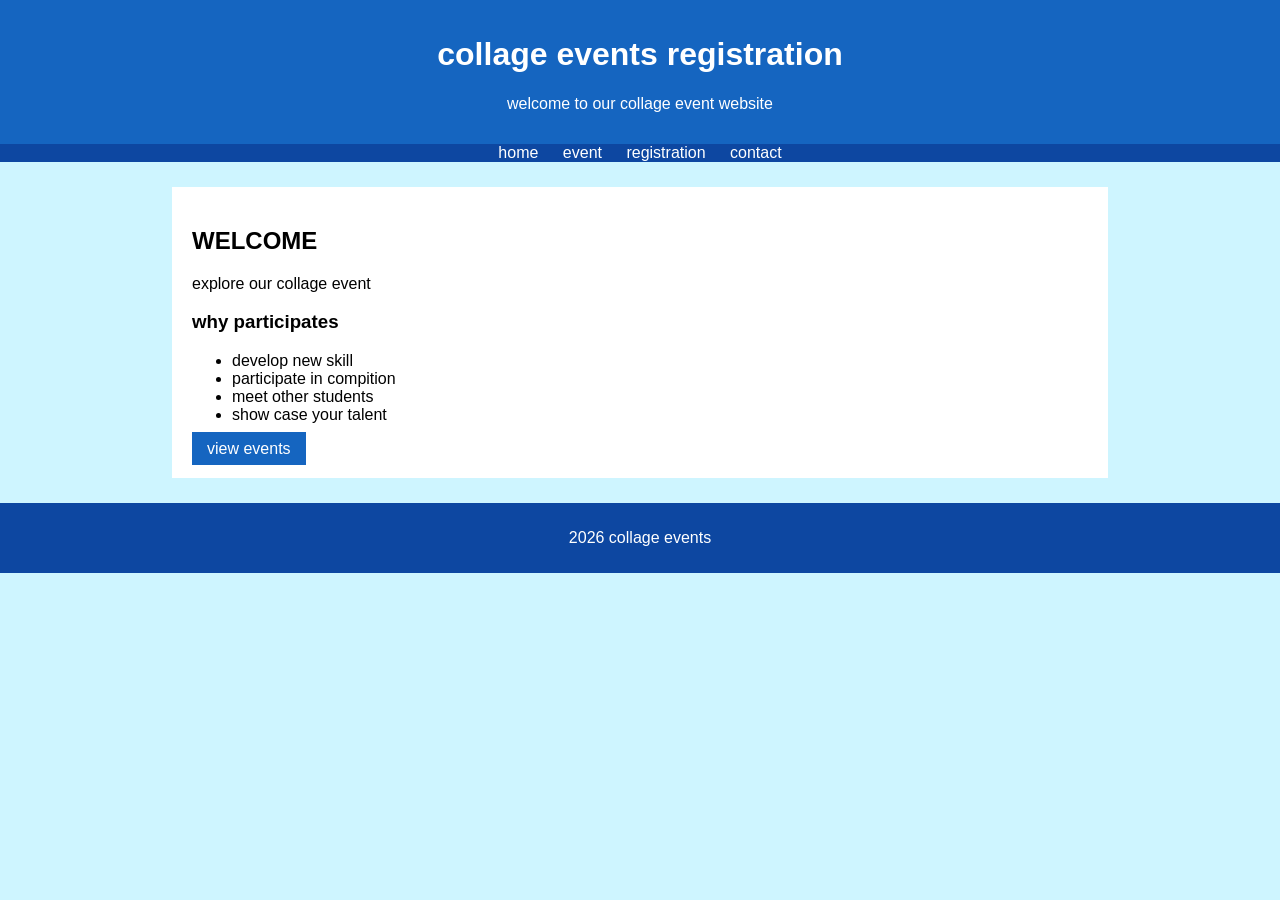
==== index.html @ 5c467392 "Add files via upload" ====
<!doctype html>
<html>
    <head>
        <title>
            collage events
        </title>
        <link rel="stylesheet" href="style.css">
    </head>
    <body>
        <header>
            <h1>collage events registration</h1>
            <p>welcome to our collage event website</p>
        </header>
        <nav>
            <a href="index.html">home</a>
            <a href="event.html">event</a>
            <a href="registration">registration</a>
            <a href="contact.html">contact</a>
        </nav>
        <div class="content">
            <h2>WELCOME</h2>
            <p>explore our collage event</p>
            <h3>why participates</h3>
            <ul>
                <li>develop new skill</li>
                <li>participate in compition </li>
                <li>meet other students</li>
                <li>show case your talent</li>
            </ul>
            <a class="button" href="event.html">view events</a>
        </div>
        <footer>
            <p>2026 collage events</p>
        </footer>
    </body>
</html>
---- style.css ----
body
{
    margin:0;
    font-family:arial;
    background-color:#cef5ff;
}
header{
    text-align:center;
    background-color:#1565c0;
    color:white;
    padding:15px;
}
nav{
    text-align:center;
    background-color:#0d47a1;
    padding:10 px;
}
nav a{
    color:white;
    text-decoration:none;
    margin:10px;
    
}
.content{
    width:70%;
    margin:25px auto;
    padding:20px;
    background-color:white;
}
.button,button{
    padding:8px 15px;
    background-color:#1565c0;
    color:white;
    border:none;
    text-decoration:none;
}
input,select{
    display:block;
    width:100%;
    padding:px;
    margin:8px 0;
}
footer{
    text-align:center;
    padding:10px;
    background-color:#0d47a1;
    color:white;
}
.message{
    margin-top:15px;
    padding:10px;
    background-color:#dff0d8;
    color:green;
    text-align:center;
}
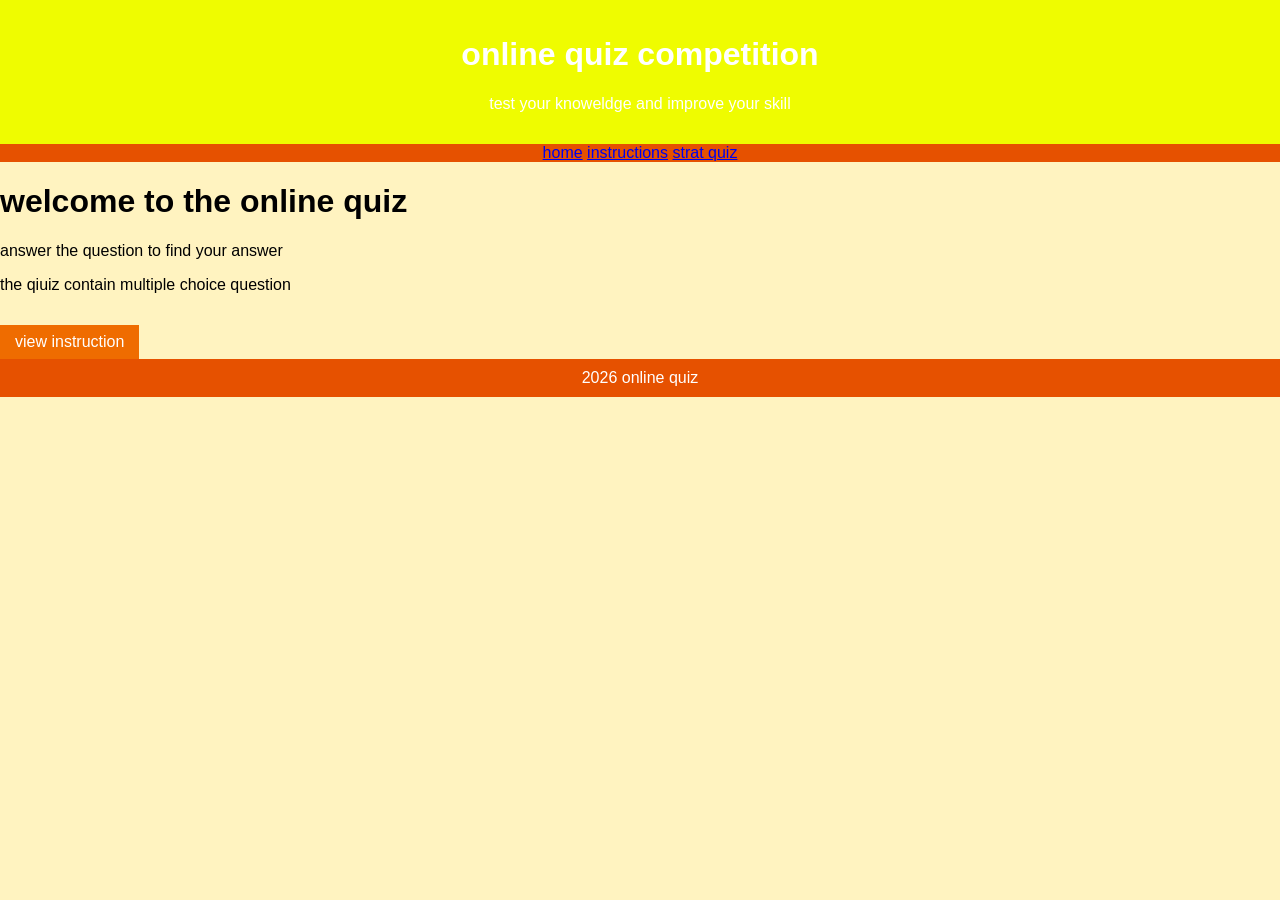
==== commit 3eaa6391: "Add files via upload" ====
--- a/index.html
+++ b/index.html
@@ -2,35 +2,30 @@
 <html>
     <head>
         <title>
-            collage events
+            online quiz
         </title>
-        <link rel="stylesheet" href="style.css">
+        <link rel="stylesheet" href="styles.css">
     </head>
     <body>
-        <header>
-            <h1>collage events registration</h1>
-            <p>welcome to our collage event website</p>
-        </header>
-        <nav>
-            <a href="index.html">home</a>
-            <a href="event.html">event</a>
-            <a href="registration">registration</a>
-            <a href="contact.html">contact</a>
-        </nav>
-        <div class="content">
-            <h2>WELCOME</h2>
-            <p>explore our collage event</p>
-            <h3>why participates</h3>
-            <ul>
-                <li>develop new skill</li>
-                <li>participate in compition </li>
-                <li>meet other students</li>
-                <li>show case your talent</li>
-            </ul>
-            <a class="button" href="event.html">view events</a>
-        </div>
-        <footer>
-            <p>2026 collage events</p>
-        </footer>
+    <header>
+        <h1>
+            online quiz competition
+        </h1>
+        <p>test your knoweldge and improve your skill</p>
+    </header>
+    <nav>
+        <a href="index.html">home</a>
+        <a href="instruction.html">instructions</a>
+        <a href="quiz.html">strat quiz</a>
+    </nav>
+    <div class="container">
+        <h1>welcome to the online quiz</h1>
+        <p>answer the question to find your answer</p>
+        <p>the qiuiz contain multiple choice question</p>
+        <a class="button" href="instruction.html">view instruction</a>
+    </div>
+    <footer>
+        2026 online quiz
+    </footer>
     </body>
 </html>
--- a/styles.css
+++ b/styles.css
@@ -0,0 +1,46 @@
+body{
+    margin:0;
+    font-family:arial;
+    background-color:#fff3c0;
+}
+header{
+    text-align:center;
+    background-color:#effc00;
+    color:white;
+    padding:15px;
+}
+nav{
+    text-align:center;
+    background-color:#e65100;
+    padding:10 px;
+}
+.content
+{
+    width:70%;
+    margin:25px auto;
+    padding:20px;
+    background-color:white;
+}
+.button{
+    display:inline-block;
+    padding:8px 15px;
+    margin-top:15px;
+    background-color:#ef6c00;
+    color:white;
+    border:none;
+    text-decoration:none;
+    cursor:pointer;
+}
+#result{
+    margin-top:20px;
+    padding:20px;
+    background-color:#e8f5e9;
+    color:green;
+    font-height:bold;
+}
+footer{
+    text-align:center;
+    padding:10px;
+    background-color:#e65100;
+    color:white;
+}
